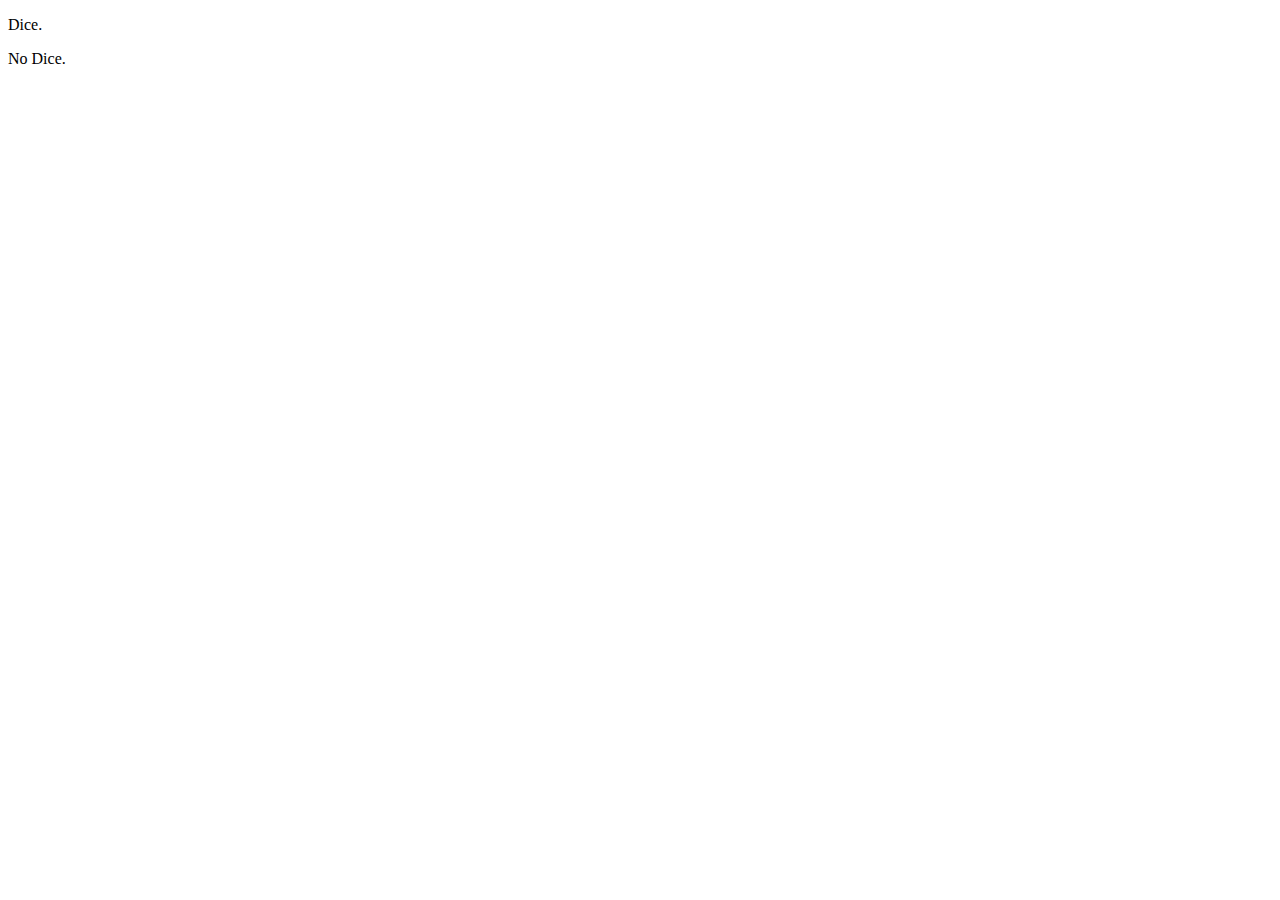
==== responsive/index.html @ 91092e67 "dice lab" ====
<!DOCTYPE html>
<html>
<head>
	<title>Dice or No Dice?</title>
	<meta http-equiv="content-type" content="text/html;charset=utf-8" />
	<link href="../assets/dice.css" rel="stylesheet" type="text/css" media="screen and (device-width: 640)" />
	<link href="../assets/nodice.css" rel="stylesheet" type="text/css" media="screen and not (device-width: 640)" />
</head>
<body>
	<p id="dice">Dice.</p>
	<p id="nodice">No Dice.</p>
</body>
</html>
---- assets/dice.css ----
#nodice{
	display: none;
}
---- assets/nodice.css ----
#dice {
	display: none;
}
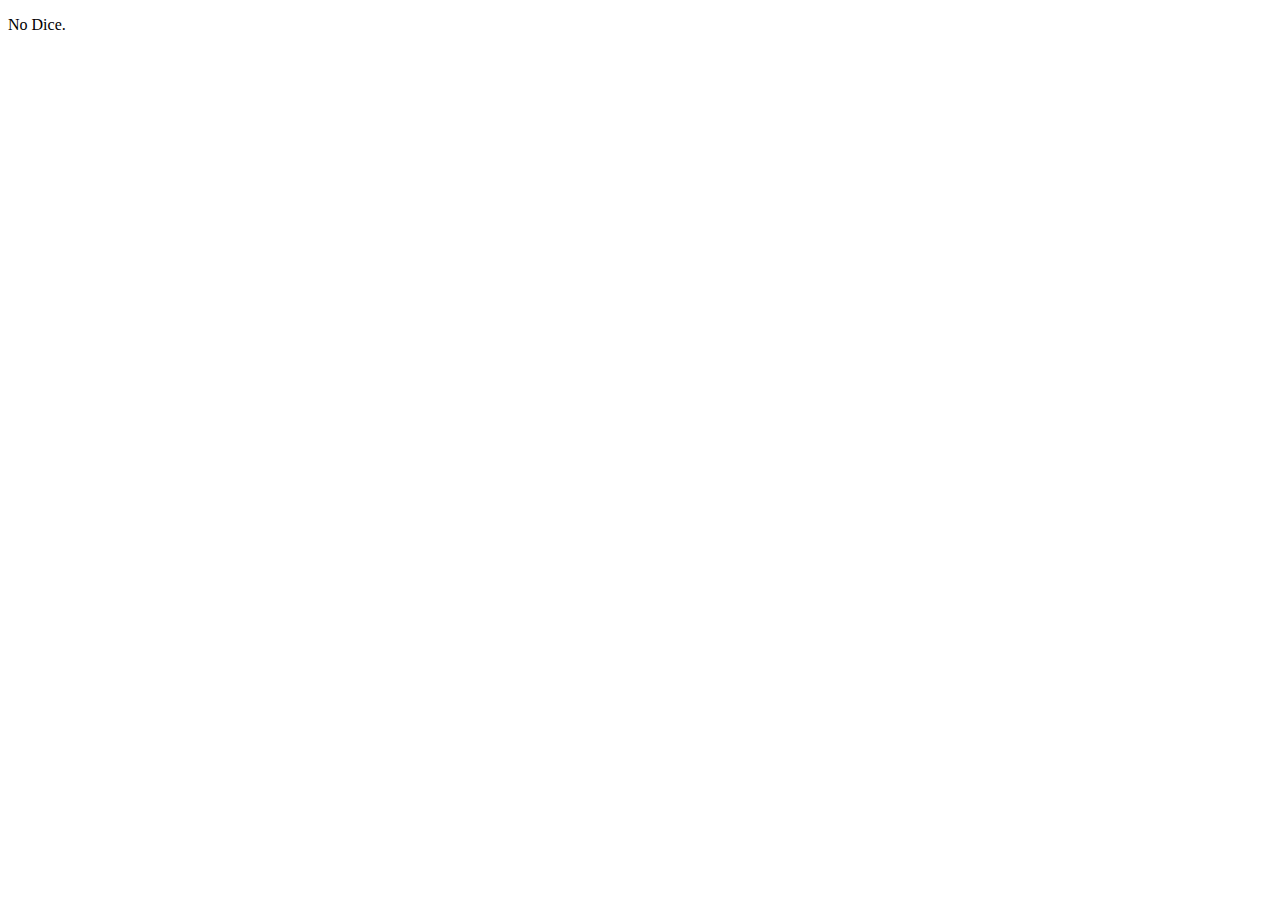
==== commit f8223020: "fixed link in responsive" ====
--- a/responsive/index.html
+++ b/responsive/index.html
@@ -3,8 +3,8 @@
 <head>
 	<title>Dice or No Dice?</title>
 	<meta http-equiv="content-type" content="text/html;charset=utf-8" />
-	<link href="../assets/dice.css" rel="stylesheet" type="text/css" media="screen and (device-width: 640)" />
-	<link href="../assets/nodice.css" rel="stylesheet" type="text/css" media="screen and not (device-width: 640)" />
+	<link href="../assets/dice.css" rel="stylesheet" type="text/css" media="screen and (max-device-width: 640px)" />
+	<link href="../assets/nodice.css" rel="stylesheet" type="text/css" media="screen and (min-device-width: 641px)" />
 </head>
 <body>
 	<p id="dice">Dice.</p>
